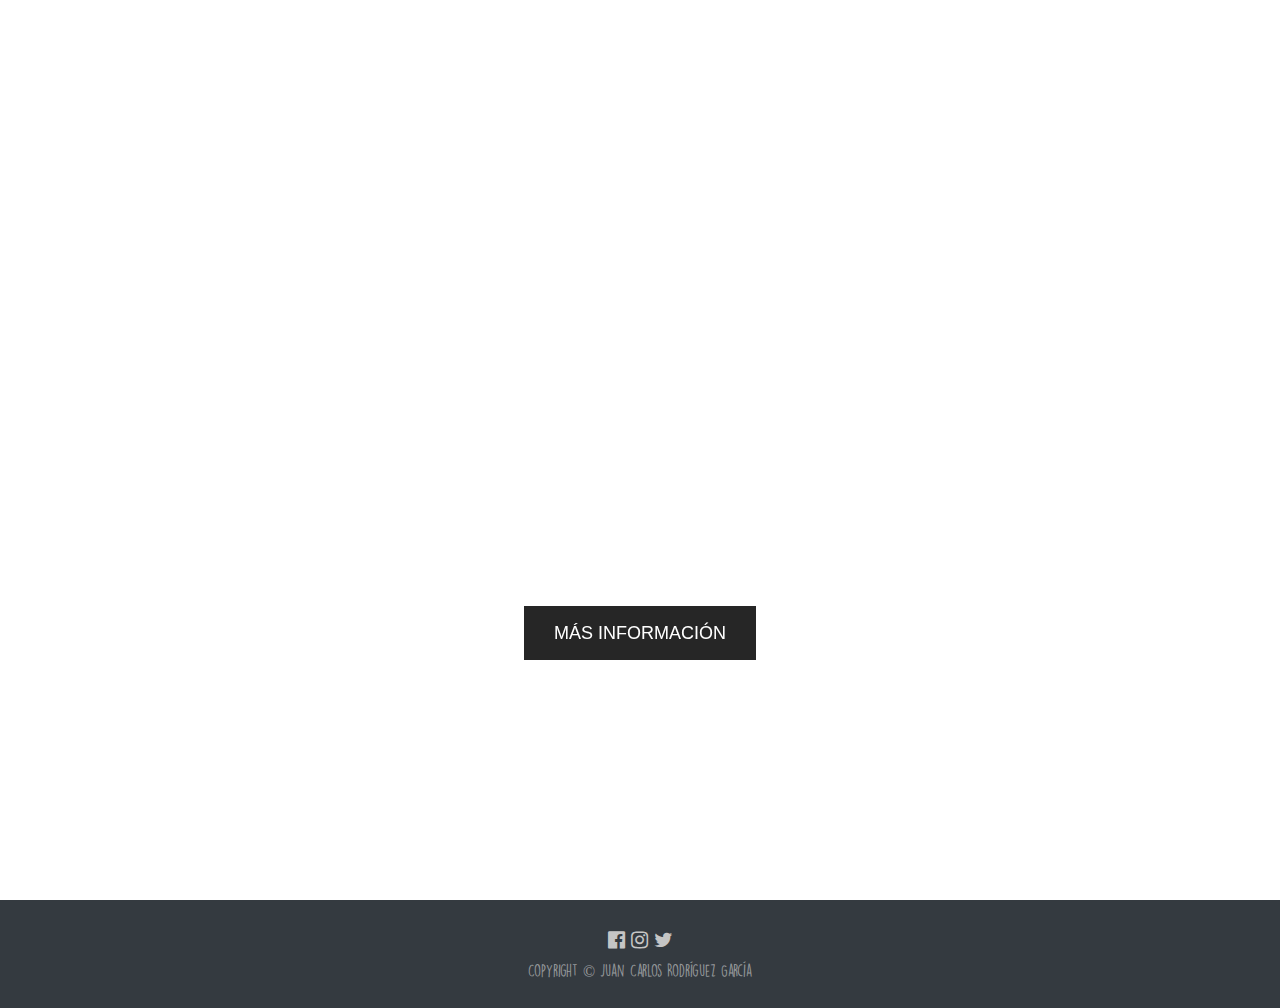
==== index.html @ 3c48fe1b "Subida de Archivos" ====
<!DOCTYPE html>
<html lang="en">
<head>
    <meta charset="UTF-8">
    <meta name="viewport" content="width=device-width, initial-scale=1.0">
    <title>REDMI NOTE 8 PRO</title>
    <link href="./css/bootstrap.min.css" rel="stylesheet">
    <link href="https://stackpath.bootstrapcdn.com/font-awesome/4.7.0/css/font-awesome.min.css" rel="stylesheet" 
        integrity="sha384-wvfXpqpZZVQGK6TAh5PVlGOfQNHSoD2xbE+QkPxCAFlNEevoEH3Sl0sibVcOQVnN" crossorigin="anonymous">
    <link rel="stylesheet" href="./css/style.css">
    
    
</head>
<body>

  <header>
    <nav class="navbar navbar-expand-lg navbar-light fixed-top">
        <div class="container">
          <a class="navbar-brand" href="./index.html">Redmi Note 8 Pro</a>
          <button class="navbar-toggler" type="button" data-toggle="collapse" data-target="#navbarSupportedContent" aria-controls="navbarSupportedContent" aria-expanded="false" aria-label="Toggle navigation">
            <span class="navbar-toggler-icon"></span>
          </button>
        
          <div class="collapse navbar-collapse" id="navbarSupportedContent">
            <ul class="navbar-nav ml-auto">
              <li class="nav-item"> 
                <a class="nav-link" href="./index.html">Home</a>
              </li>
              <li class="nav-item">
                <a class="nav-link" href="./pages/Características.html">Características</a>
              </li>
              <li class="nav-item">
                <a class="nav-link" href="./pages/Camara.html">Cámara</a>
              </li>
              <li class="nav-item">
                <a class="nav-link" href="./pages/Versiones.html">Versiones</a>
              </li>
            </ul>
          </div>
        </div>
    </nav>

    <div id="carouselExampleIndicators" class="carousel slide" data-ride="carousel">
      <ol class="carousel-indicators">
        <li data-target="#carouselExampleIndicators" data-slide-to="0" class="active"></li>
        <li data-target="#carouselExampleIndicators" data-slide-to="1"></li>
        <li data-target="#carouselExampleIndicators" data-slide-to="2"></li>
      </ol>
      <div class="carousel-inner">
        <div class="carousel-item active">
          <video autoplay muted loop>
            <source src="./video/XiaomiRedmiNote8Pro-OfficialVideo.mp4" type="video/mp4">
        </video>
          <div class="carousel-caption d-none d-md-block">
            <h4>The definitive experience</h4> 
            <p>Lorem ipsum dolor sit, amet consectetur adipisicing elit. Ullam quae quaerat possimus eligendi odit laborum architecto at nihil? Facilis</p>
            <p><a href="http://www.iesjuanbosco.es/">Más Información</a></p>
          </div>
        </div>
        <div class="carousel-item">
          <img src="./img/Xiaomi2.jpg" class="d-block w-100" alt="Imagen2">
          <div class="carousel-caption d-none d-md-block">
            <h4>One of the best processor of the market</h4>
            <p>Lorem ipsum dolor sit amet consectetur, adipisicing elit. Nostrum corrupti qui doloremque explicabo ex unde recusandae non vel perspiciatis</p>
            <p><a href="http://www.iesjuanbosco.es/">Más Información</a></p>
          </div>
        </div> 
        <div class="carousel-item">
          <img src="./img/Xiaomi3.jpg" class="d-block w-100" alt="Imagen3">
          <div class="carousel-caption d-none d-md-block">
            <h4>A great variaty of models</h4>
            <p>Lorem ipsum dolor sit amet consectetur adipisicing elit. Earum, sint laudantium dolorum, repudiandae mollitia maiores doloremque </p>
            <p><a href="http://www.iesjuanbosco.es/">Más Información</a></p>
          </div>
        </div>
      </div>
      <a class="carousel-control-prev" href="#carouselExampleIndicators" role="button" data-slide="prev">
        <span class="carousel-control-prev-icon" aria-hidden="true"></span>
        <span class="sr-only">Previous</span>
      </a>
      <a class="carousel-control-next" href="#carouselExampleIndicators" role="button" data-slide="next">
        <span class="carousel-control-next-icon" aria-hidden="true"></span>
        <span class="sr-only">Next</span>
      </a>
    </div>
  </header>

  <footer id="sticky-footer" class="py-4 bg-dark text-white-50">
    <div class="container text-center">
      <div class="social">
      <a href="https://es-es.facebook.com/"><i class="fa fa-facebook-official" aria-hidden="true"></i></a>
      <a href="https://www.instagram.com/?hl=es"><i class="fa fa-instagram" aria-hidden="true"></i></a>
      <a href="https://twitter.com/?lang=es"><i class="fa fa-twitter" aria-hidden="true"></i></a>
    </div>
      <small>Copyright &copy; Juan Carlos Rodríguez García</small>
    </div>
  </footer>



  <script src="./js/jquery-3.4.1.slim.min.js"></script>
  <script src="./js/popper.min.js"></script> 
  <script src="./js/bootstrap.min.js"></script>
</body>
</html>
---- css/style.css ----
@font-face{
  font-family: "Nathan";
  src: url("../font/NathanTTF.ttf");
}

@font-face{
  font-family: "Lemon";
  src: url("../font/DK\ Lemon\ Yellow\ Sun.otf");
}

body{
  font-family: sans-serif;
}
.carousel-item{
  height: 100vh;
  min-height: 300px;
  background: no-repeat center center scroll;
  background-size: cover;
}

.carousel-caption{
  bottom: 220px;
}

.carousel-caption h5{
  font-size: 45px;
  text-transform: uppercase;
  letter-spacing: 2px;
  margin-top: 25px;
  font-family: sans-serif;
}

.carousel-caption p{
  width: 60%;
  margin: auto;
  font-size: 18px;
  line-height: 1.9;
  font-style: sans-serif;
}

.carousel-caption a{
  text-transform: uppercase;
  background: #262626;
  padding: 10px 30px;
  display: inline-block;
  color: #fff;
  margin-top: 15px;
}

.navbar-nav a{
  font-family: "Lemon";
  font-size: 30px;
  text-transform: uppercase;
  font-weight: bold;
}

.navbar-light .navbar-brand{
  color: #fff;
  font-size: 60px;
  text-transform: uppercase;
  font-weight: bold;
  letter-spacing: 2px;
  font-family: "Nathan";
}

.navbar-light .navbar-nav .active > .nav-link, .navbar-light .navbar-nav .nav-link.active, 
.navbar-light .navbar-nav .nav-link.show, .navbar-light .navbar-nav .show > .nav-link {
  color: #fff;
}

.navbar-light .navbar-nav .nav-link {
  color: #fff;
}

.navbar-nav{
  text-align: center;
}

.nav-link{
  padding: .2rem 1rem;
}

.navbar-light .navbar-nav .nav-link:focus, .navbar-light .navbar-nav .navbar-link:hover{
  color: #fff !important;
} 

.w-100{
height: 100vh;
}

@media only screen and (max-width: 767px){
  .navbar-nav.ml-auto{
    background: rgba(0, 0, 0, 0.5);
  }

  .navbar-toggler{
    padding: 1px 5px;
    font-size: 18px;
    line-height: 0.3;
    background: #fff;
  }
}

#sticky-footer {
  flex-shrink: none;
  font-family: "Lemon";
  font-size: 20px;
}
.social a{
  color: rgb(197, 197, 197);
}

video{
  top: 0;
  left: 0;
  width: 100%;
  height: 100%;
  object-fit: cover;
}

@media (max-width: 767.98px) { 
  .navbar-light .navbar-brand{
    font-size: 27px;
  }
}
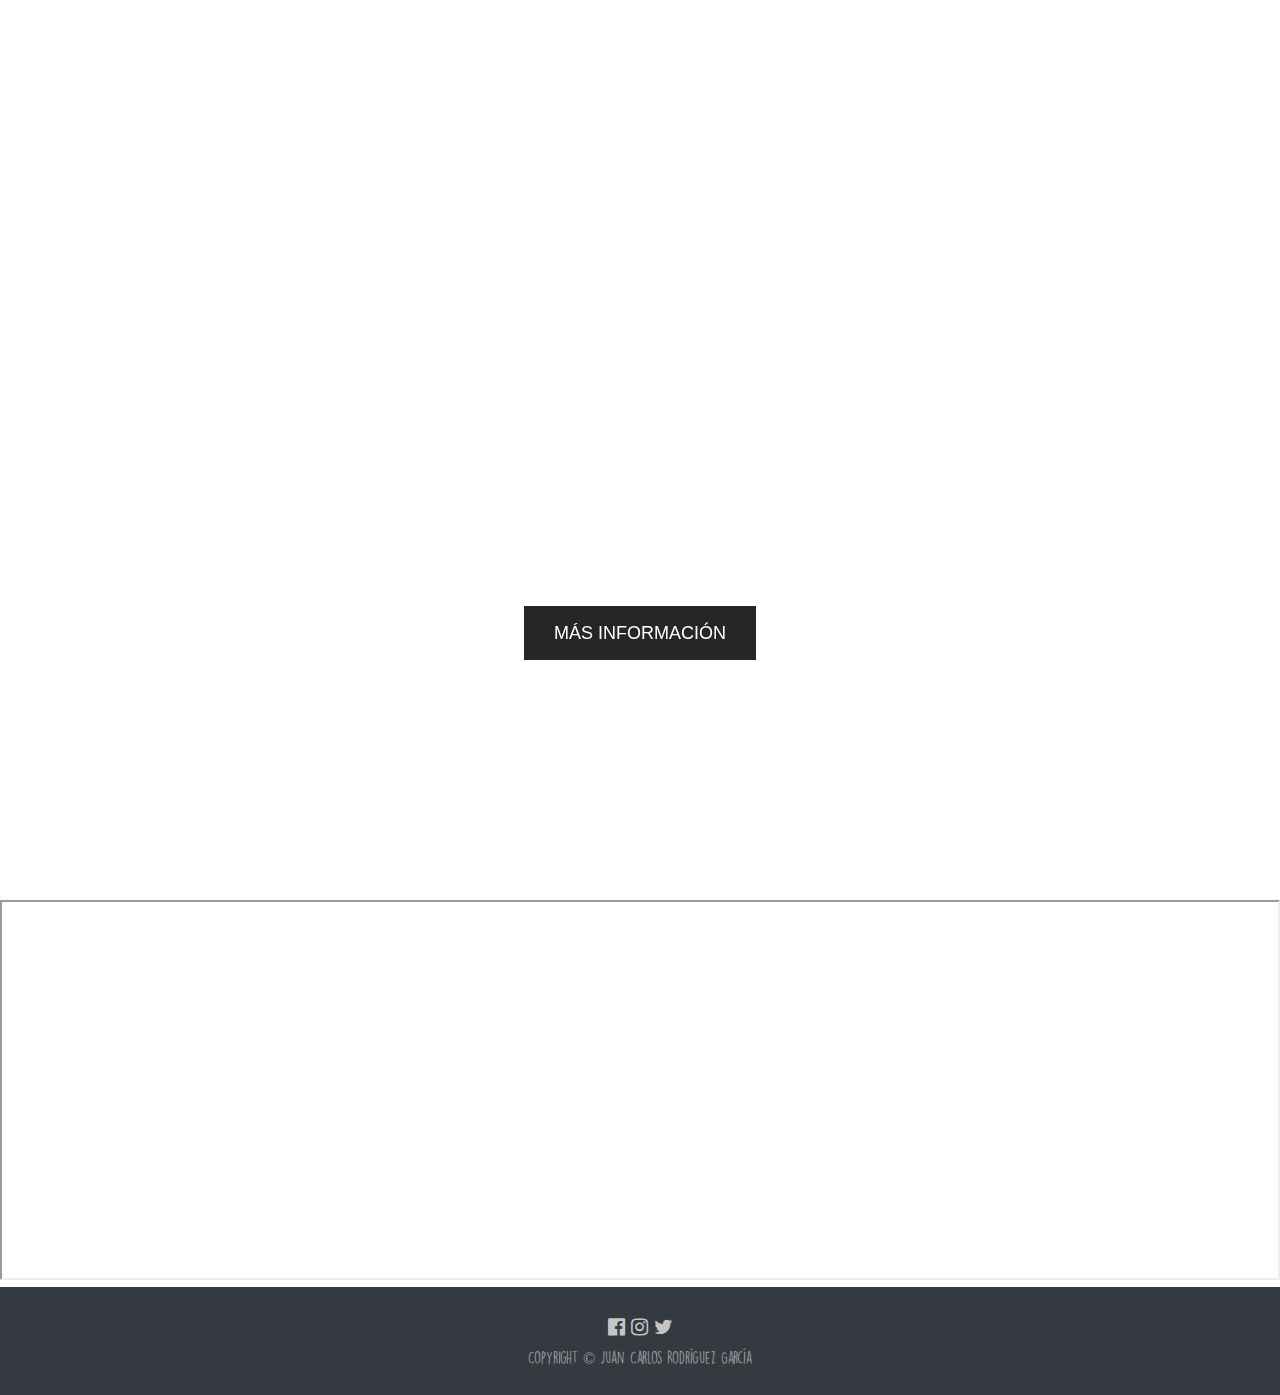
==== commit 6bf80371: "Update index.html" ====
--- a/index.html
+++ b/index.html
@@ -84,6 +84,7 @@
       </a>
     </div>
   </header>
+    <iframe src="https://www.google.com/maps/embed?pb=!1m18!1m12!1m3!1d3083.4423834330737!2d-3.2240970842047045!3d39.391496579497534!2m3!1f0!2f0!3f0!3m2!1i1024!2i768!4f13.1!3m3!1m2!1s0xd69af036cec6af9%3A0x3cb32e283081ecee!2sIES%20Juan%20Bosco!5e0!3m2!1ses!2ses!4v1583106138061!5m2!1ses!2ses" height="380" style="width:100%;" allowfullscreen=""></iframe>
 
   <footer id="sticky-footer" class="py-4 bg-dark text-white-50">
     <div class="container text-center">
@@ -102,4 +103,4 @@
   <script src="./js/popper.min.js"></script> 
   <script src="./js/bootstrap.min.js"></script>
 </body>
-</html>+</html>
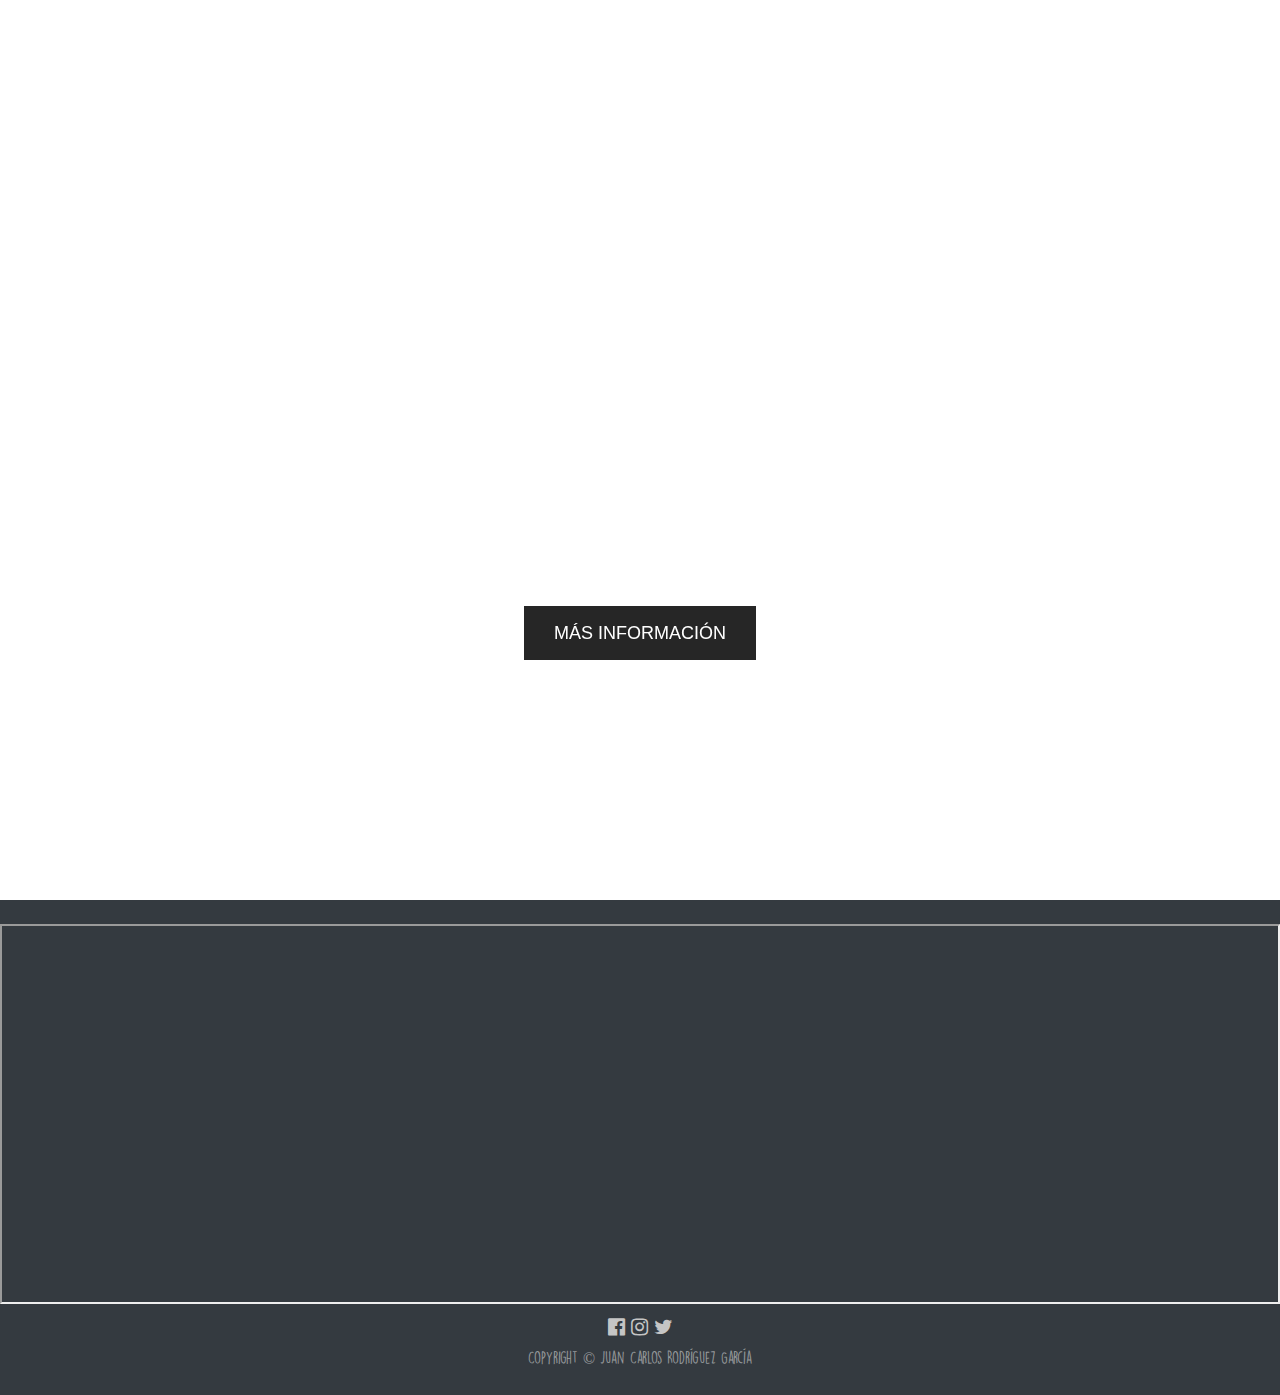
==== commit a63a1e4c: "Update index.html" ====
--- a/index.html
+++ b/index.html
@@ -84,9 +84,10 @@
       </a>
     </div>
   </header>
-    <iframe src="https://www.google.com/maps/embed?pb=!1m18!1m12!1m3!1d3083.4423834330737!2d-3.2240970842047045!3d39.391496579497534!2m3!1f0!2f0!3f0!3m2!1i1024!2i768!4f13.1!3m3!1m2!1s0xd69af036cec6af9%3A0x3cb32e283081ecee!2sIES%20Juan%20Bosco!5e0!3m2!1ses!2ses!4v1583106138061!5m2!1ses!2ses" height="380" style="width:100%;" allowfullscreen=""></iframe>
+    
+  <footer id="sticky-footer" class="py-4 bg-dark text-white-50">
+      <iframe src="https://www.google.com/maps/embed?pb=!1m18!1m12!1m3!1d3083.4423834330737!2d-3.2240970842047045!3d39.391496579497534!2m3!1f0!2f0!3f0!3m2!1i1024!2i768!4f13.1!3m3!1m2!1s0xd69af036cec6af9%3A0x3cb32e283081ecee!2sIES%20Juan%20Bosco!5e0!3m2!1ses!2ses!4v1583106138061!5m2!1ses!2ses" height="380" style="width:100%;" allowfullscreen=""></iframe>
 
-  <footer id="sticky-footer" class="py-4 bg-dark text-white-50">
     <div class="container text-center">
       <div class="social">
       <a href="https://es-es.facebook.com/"><i class="fa fa-facebook-official" aria-hidden="true"></i></a>
